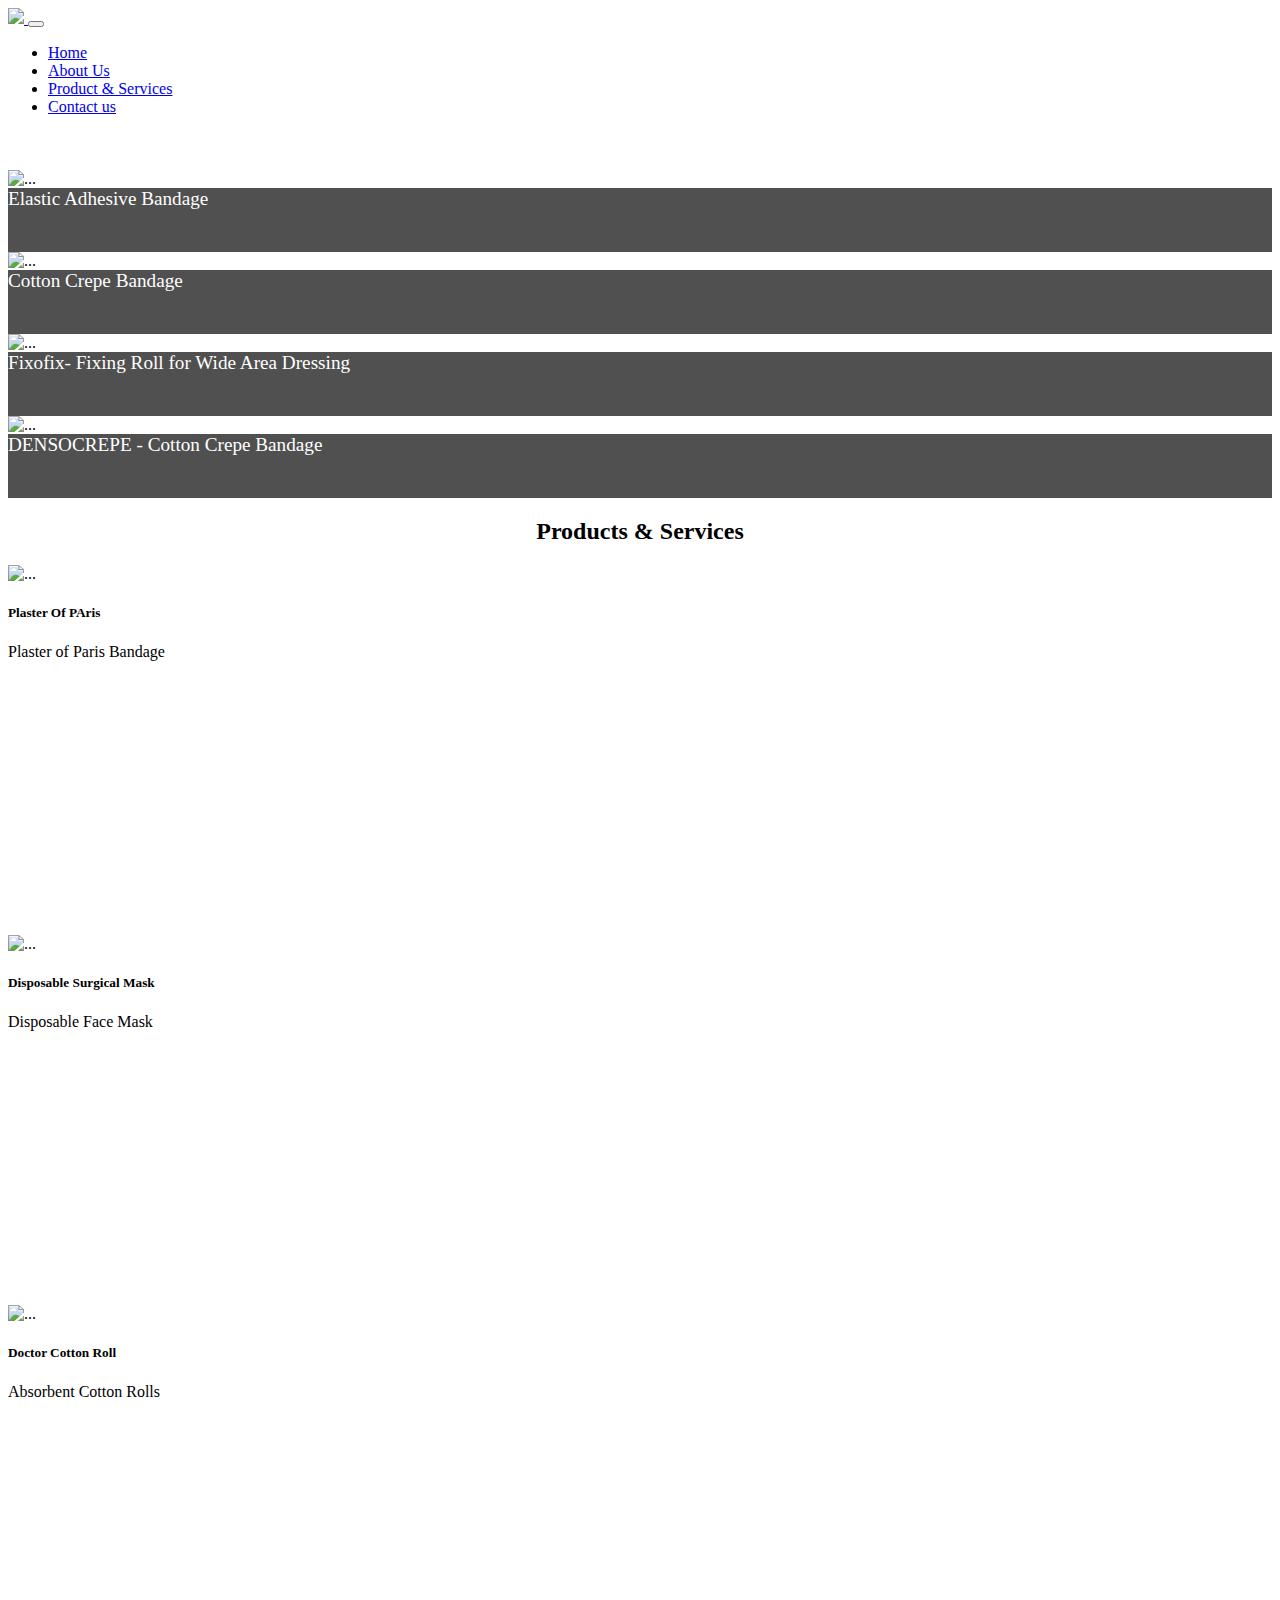
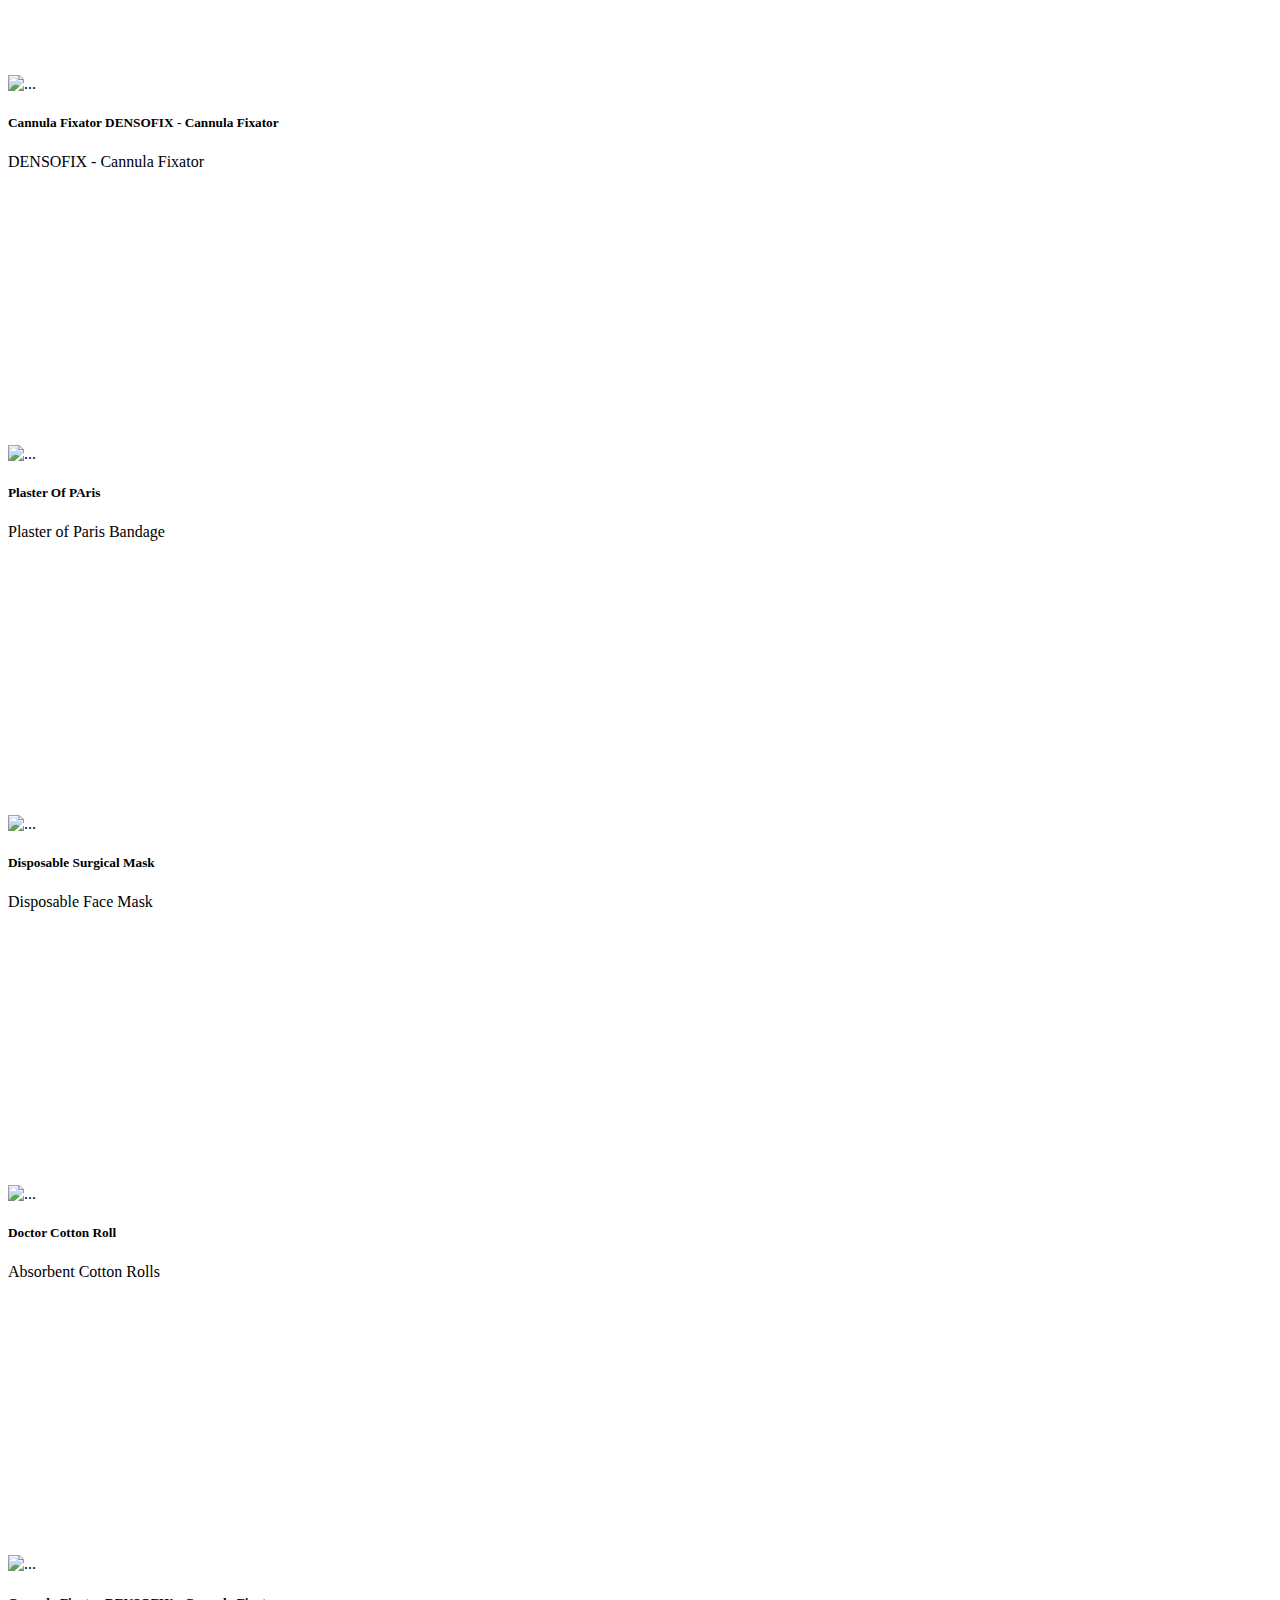
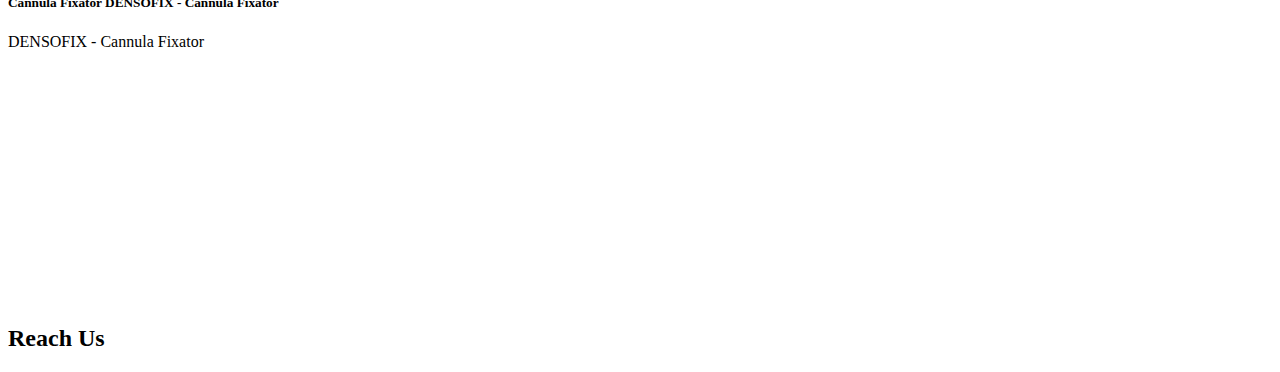
==== index.html @ 07b503d2 "added codes" ====
<!DOCTYPE html>
<html lang="en">
  <head>
    <meta charset="UTF-8" />
    <meta name="viewport" content="width=device-width, initial-scale=1.0" />
    <title>Medical</title>
    <link rel="stylesheet" href="style.css" />
    <link
      href="https://cdn.jsdelivr.net/npm/bootstrap@5.0.0-beta1/dist/css/bootstrap.min.css"
      rel="stylesheet"
      integrity="sha384-giJF6kkoqNQ00vy+HMDP7azOuL0xtbfIcaT9wjKHr8RbDVddVHyTfAAsrekwKmP1"
      crossorigin="anonymous"
    />
    <link
      rel="stylesheet"
      href="https://cdn.jsdelivr.net/bxslider/4.2.12/jquery.bxslider.css"
    />
  </head>
  <body>
    <!-- navbar -->
    <nav class="navbar navbar-expand-lg navbar-light bg-light">
      <div class="container">
        <a class="navbar-brand" href="index.html">
          <img class="hlogo" src="/" />
        </a>
        <button
          class="navbar-toggler"
          type="button"
          data-bs-toggle="collapse"
          data-bs-target="#navbarSupportedContent"
          aria-controls="navbarSupportedContent"
          aria-expanded="false"
          aria-label="Toggle navigation"
        >
          <span class="navbar-toggler-icon"></span>
        </button>
        <div class="collapse navbar-collapse" id="navbarSupportedContent">
          <ul class="navbar-nav ms-auto mb-2 mb-lg-0">
            <li class="nav-item">
              <a class="nav-link active" aria-current="page" href="/">Home</a>
            </li>
            <li class="nav-item">
              <a class="nav-link" href="/">About Us</a>
            </li>
            <li class="nav-item dropdown">
              <a class="nav-link" href="#product">Product & Services </a>
            </li>
            <li class="nav-item">
              <a class="nav-link" href="#contact">Contact us</a>
            </li>
          </ul>
        </div>
      </div>
    </nav>
    <!-- slider -->
    <div class="container" id="con">
      <div class="row">
        <div class="slider">
          <div class="col-md-3 col-sm-12 col-xs-12">
            <div class="card">
              <img
                src="https://5.imimg.com/data5/SELLER/Default/2021/1/VA/UY/ZI/47030509/plaster-of-paris-bandage-250x250.jpg"
                class="card-img-top"
                alt="..."
              />

              <div class="card-footer">
                <small class="text-muted" style="color: #fff !important"
                  >Elastic Adhesive Bandage
                </small>
              </div>
            </div>
          </div>
          <div class="col-md-3 col-sm-12 col-xs-12">
            <div class="card">
              <img
                src="https://5.imimg.com/data5/SELLER/Default/2021/1/SD/XD/UU/47030509/densogrip-adhesive-tape-doctor-tape--250x250.jpg"
                class="card-img-top"
                alt="..."
              />

              <div class="card-footer">
                <small class="text-muted" style="color: #fff !important"
                  >Cotton Crepe Bandage
                </small>
              </div>
            </div>
          </div>

          <div class="col-md-3 col-sm-12 col-xs-12">
            <div class="card">
              <img
                src="https://5.imimg.com/data5/SELLER/Default/2021/1/NA/JA/JC/47030509/densopore-250x250.jpg"
                class="card-img-top"
                alt="..."
              />

              <div class="card-footer">
                <small class="text-muted" style="color: #fff !important"
                  >Fixofix- Fixing Roll for Wide Area Dressing
                </small>
              </div>
            </div>
          </div>
          <div class="col-md-3 col-sm-12 col-xs-12">
            <div class="card">
              <img
                src="https://5.imimg.com/data5/SELLER/Default/2021/1/OQ/NN/YR/47030509/fixofix-250x250.png"
                class="card-img-top"
                alt="..."
              />
              <div class="card-footer">
                <small class="text-muted" style="color: #fff !important"
                  >DENSOCREPE - Cotton Crepe Bandage
                </small>
              </div>
            </div>
          </div>
        </div>
      </div>
    </div>
    <!-- about -->
    <!-- product & Services -->
    <section class="conman-div-odd" id="product">
      <div class="container">
        <div class="row">
          <header>
            <h2>Products & Services</h2>
          </header>
          <div class="col-md-12">
            <div class="row product-home12-warp">
              <div class="col-xs-12 col-sm-6 col-md-3 col-lg-3">
                <div class="card">
                  <img
                    src="https://5.imimg.com/data5/SELLER/Default/2021/1/VA/UY/ZI/47030509/plaster-of-paris-bandage-250x250.jpg"
                    class="card-img-top"
                    alt="..."
                  />
                  <div class="card-body">
                    <h5 class="card-title">Plaster Of PAris</h5>
                    <p class="card-text">Plaster of Paris Bandage</p>
                  </div>
                </div>
              </div>
              <div class="col-xs-12 col-sm-6 col-md-3 col-lg-3">
                <div class="card">
                  <img
                    src="https://5.imimg.com/data5/AU/VN/ZL/SELLER-47030509/3-ply-disposable-face-mask-250x250.jpg"
                    class="card-img-top"
                    alt="..."
                  />
                  <div class="card-body">
                    <h5 class="card-title">Disposable Surgical Mask</h5>
                    <p class="card-text">Disposable Face Mask</p>
                  </div>
                </div>
              </div>
              <div class="col-xs-12 col-sm-6 col-md-3 col-lg-3">
                <div class="card">
                  <img
                    src="https://5.imimg.com/data5/QG/ER/ZD/SELLER-47030509/absorbent-cotton-rolls-250x250.png"
                    class="card-img-top"
                    alt="..."
                  />
                  <div class="card-body">
                    <h5 class="card-title">Doctor Cotton Roll</h5>
                    <p class="card-text">Absorbent Cotton Rolls</p>
                  </div>
                </div>
              </div>
              <div class="col-xs-12 col-sm-6 col-md-3 col-lg-3">
                <div class="card">
                  <img
                    src="https://5.imimg.com/data5/SELLER/Default/2021/1/LV/CB/AE/47030509/cannula-250x250.jpg"
                    class="card-img-top"
                    alt="..."
                  />
                  <div class="card-body">
                    <h5 class="card-title">
                      Cannula Fixator DENSOFIX - Cannula Fixator
                    </h5>
                    <p class="card-text">DENSOFIX - Cannula Fixator</p>
                  </div>
                </div>
              </div>
            </div>
          </div>
          <div class="col-md-12">
            <div class="row product-home12-warp">
              <div class="col-xs-12 col-sm-6 col-md-3 col-lg-3">
                <div class="card">
                  <img
                    src="https://5.imimg.com/data5/SELLER/Default/2021/1/VA/UY/ZI/47030509/plaster-of-paris-bandage-250x250.jpg"
                    class="card-img-top"
                    alt="..."
                  />
                  <div class="card-body">
                    <h5 class="card-title">Plaster Of PAris</h5>
                    <p class="card-text">Plaster of Paris Bandage</p>
                  </div>
                </div>
              </div>
              <div class="col-xs-12 col-sm-6 col-md-3 col-lg-3">
                <div class="card">
                  <img
                    src="https://5.imimg.com/data5/AU/VN/ZL/SELLER-47030509/3-ply-disposable-face-mask-250x250.jpg"
                    class="card-img-top"
                    alt="..."
                  />
                  <div class="card-body">
                    <h5 class="card-title">Disposable Surgical Mask</h5>
                    <p class="card-text">Disposable Face Mask</p>
                  </div>
                </div>
              </div>
              <div class="col-xs-12 col-sm-6 col-md-3 col-lg-3">
                <div class="card">
                  <img
                    src="https://5.imimg.com/data5/QG/ER/ZD/SELLER-47030509/absorbent-cotton-rolls-250x250.png"
                    class="card-img-top"
                    alt="..."
                  />
                  <div class="card-body">
                    <h5 class="card-title">Doctor Cotton Roll</h5>
                    <p class="card-text">Absorbent Cotton Rolls</p>
                  </div>
                </div>
              </div>
              <div class="col-xs-12 col-sm-6 col-md-3 col-lg-3">
                <div class="card">
                  <img
                    src="https://5.imimg.com/data5/SELLER/Default/2021/1/LV/CB/AE/47030509/cannula-250x250.jpg"
                    class="card-img-top"
                    alt="..."
                  />
                  <div class="card-body">
                    <h5 class="card-title">
                      Cannula Fixator DENSOFIX - Cannula Fixator
                    </h5>
                    <p class="card-text">DENSOFIX - Cannula Fixator</p>
                  </div>
                </div>
              </div>
            </div>
          </div>
        </div>
      </div>
    </section>
    <!-- address -->
    <div class="container" id="contact">
      <div class="row">
        <div class="col-md-6">
          <div class="address">
            <h2>Reach Us</h2>
          </div>
        </div>
        <div class="col-md-6"></div>
      </div>
    </div>
    <!-- javascript -->
    <script src="https://ajax.googleapis.com/ajax/libs/jquery/3.5.1/jquery.min.js"></script>
    <script
      src="https://cdn.jsdelivr.net/npm/bootstrap@5.0.0-beta1/dist/js/bootstrap.bundle.min.js"
      integrity="sha384-ygbV9kiqUc6oa4msXn9868pTtWMgiQaeYH7/t7LECLbyPA2x65Kgf80OJFdroafW"
      crossorigin="anonymous"
    ></script>
    <script src="https://cdn.jsdelivr.net/bxslider/4.2.12/jquery.bxslider.min.js"></script>
    <script>
      $(document).ready(function () {
        $(".slider").bxSlider({
          auto: false,
          pager: false,
          maxSlides: 4,
          slideWidth: 400,
          moveSlides: 1,
          minSlides: 4,
        });
      });
    </script>
  </body>
</html>
---- style.css ----
.card img {
  height: 240px;
}
#con {
  margin-top: 54px;
}
.card-footer {
  background-color: rgba(51, 51, 51, 0.86) !important;
  right: 1px;
  left: 0;
  color: #fff !important;
}
.card-footer {
  height: 4rem;
  width: auto;
}
.text-muted {
  color: #fff !important;
  font-size: 1.2rem;
  text-align: center;
  margin: auto;
}
.slider {
  margin: 20px 0 0 0;
}
.conman-div-odd .card img {
  height: 240px;
}
.conman-div-odd .card {
  height: 350px;
  margin: 20px 0;
}
header h2 {
  text-align: center;
}
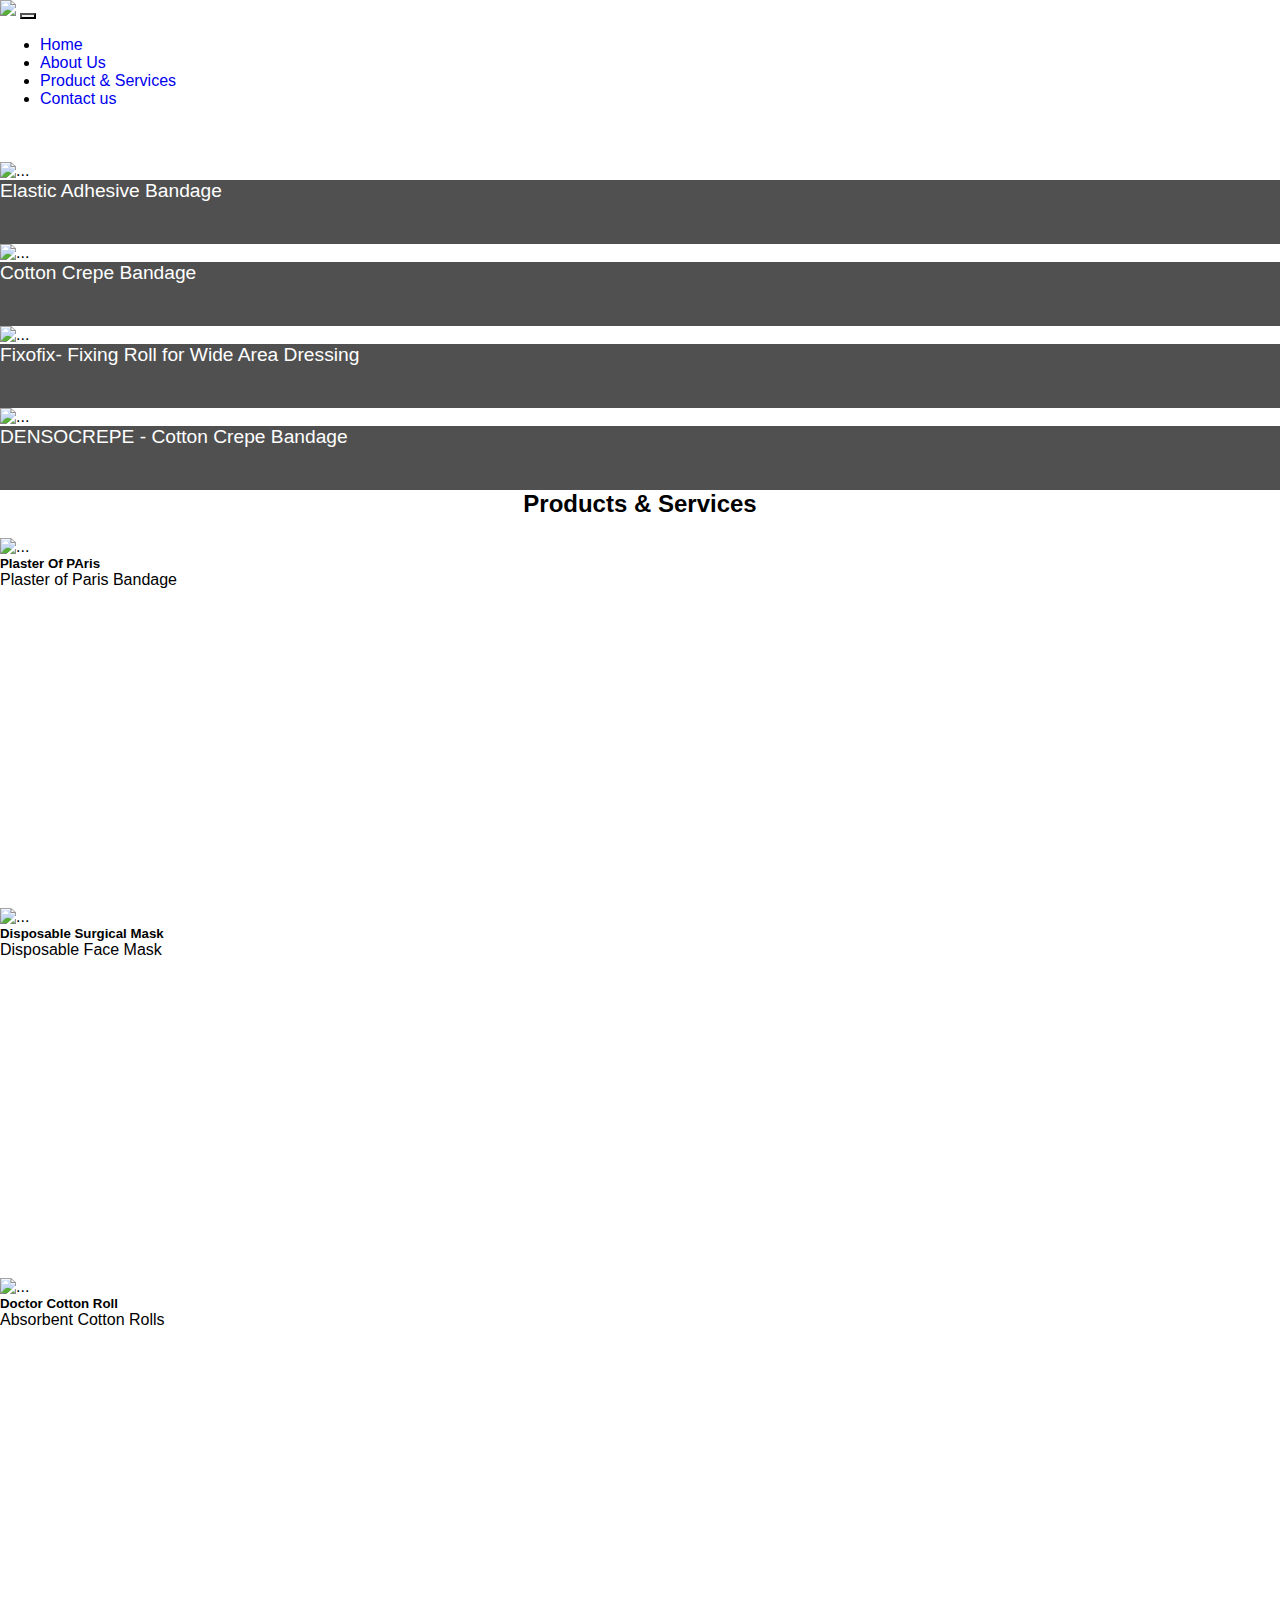
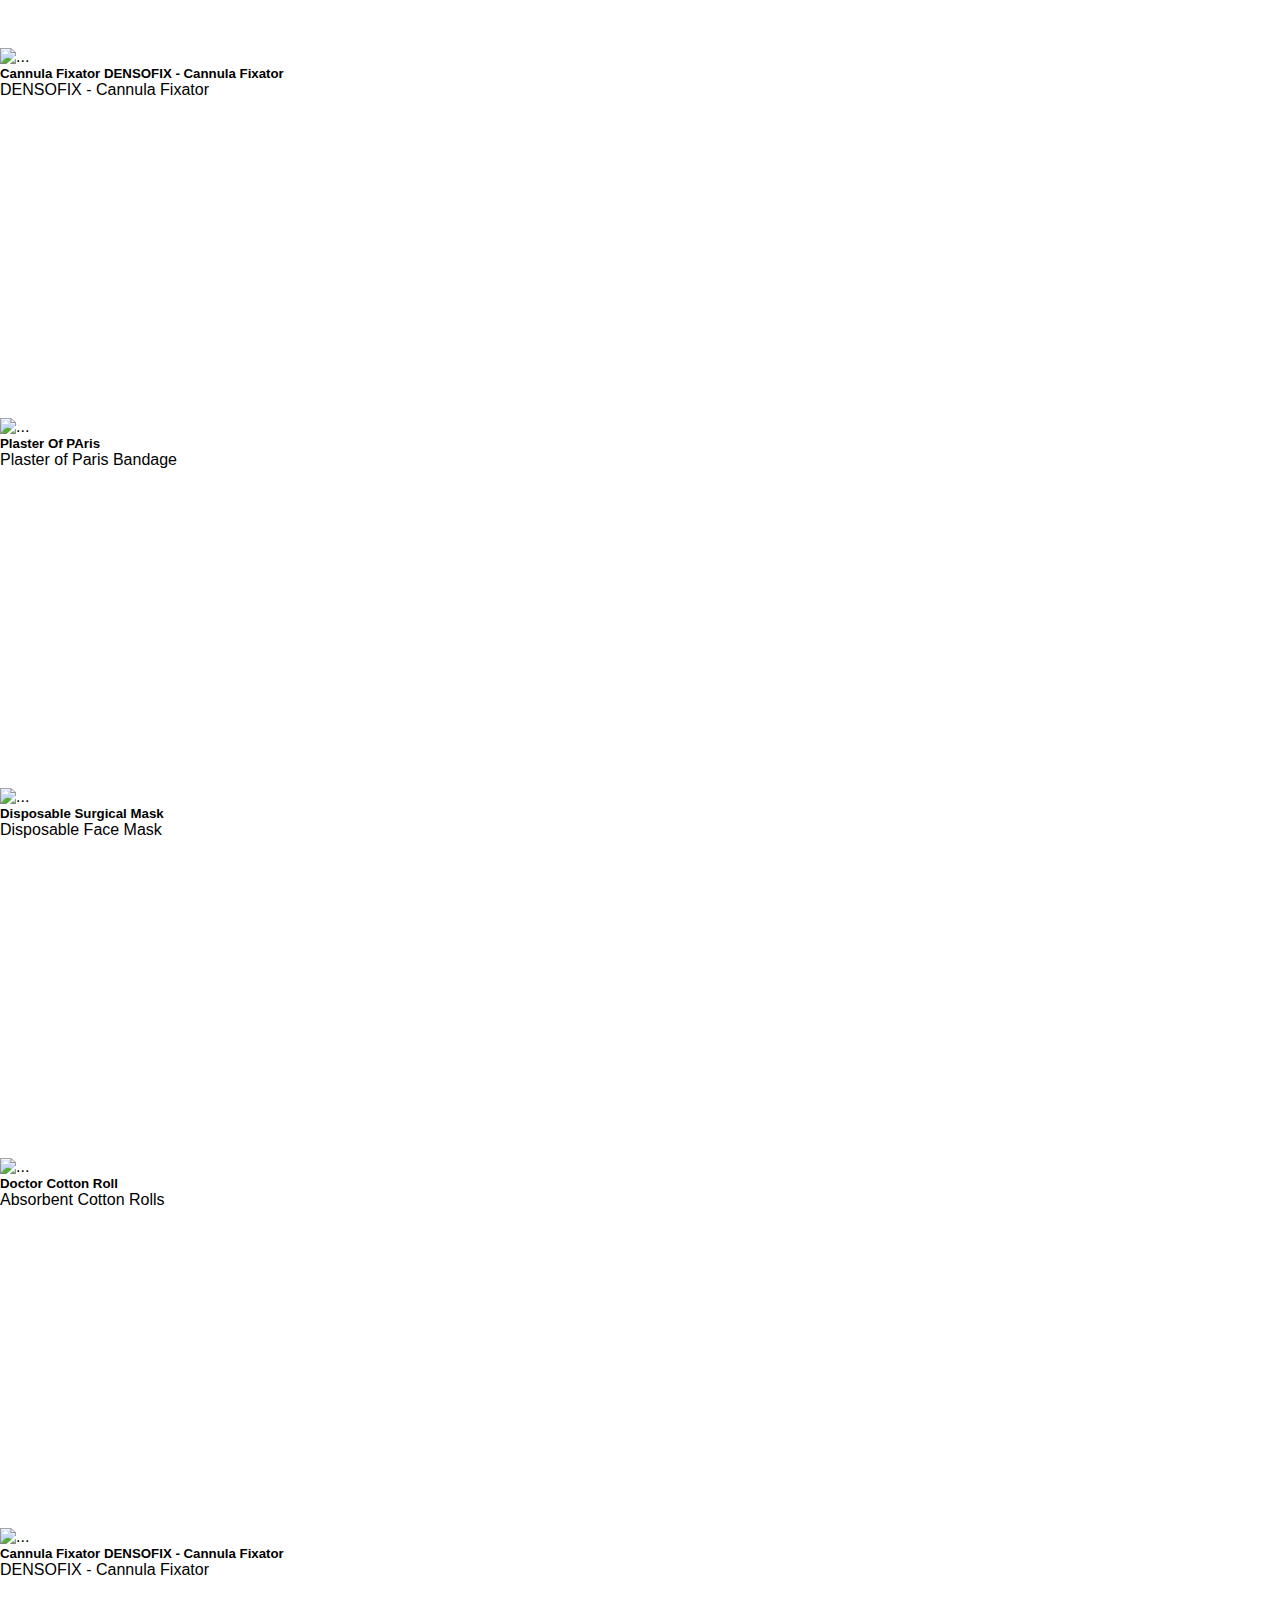
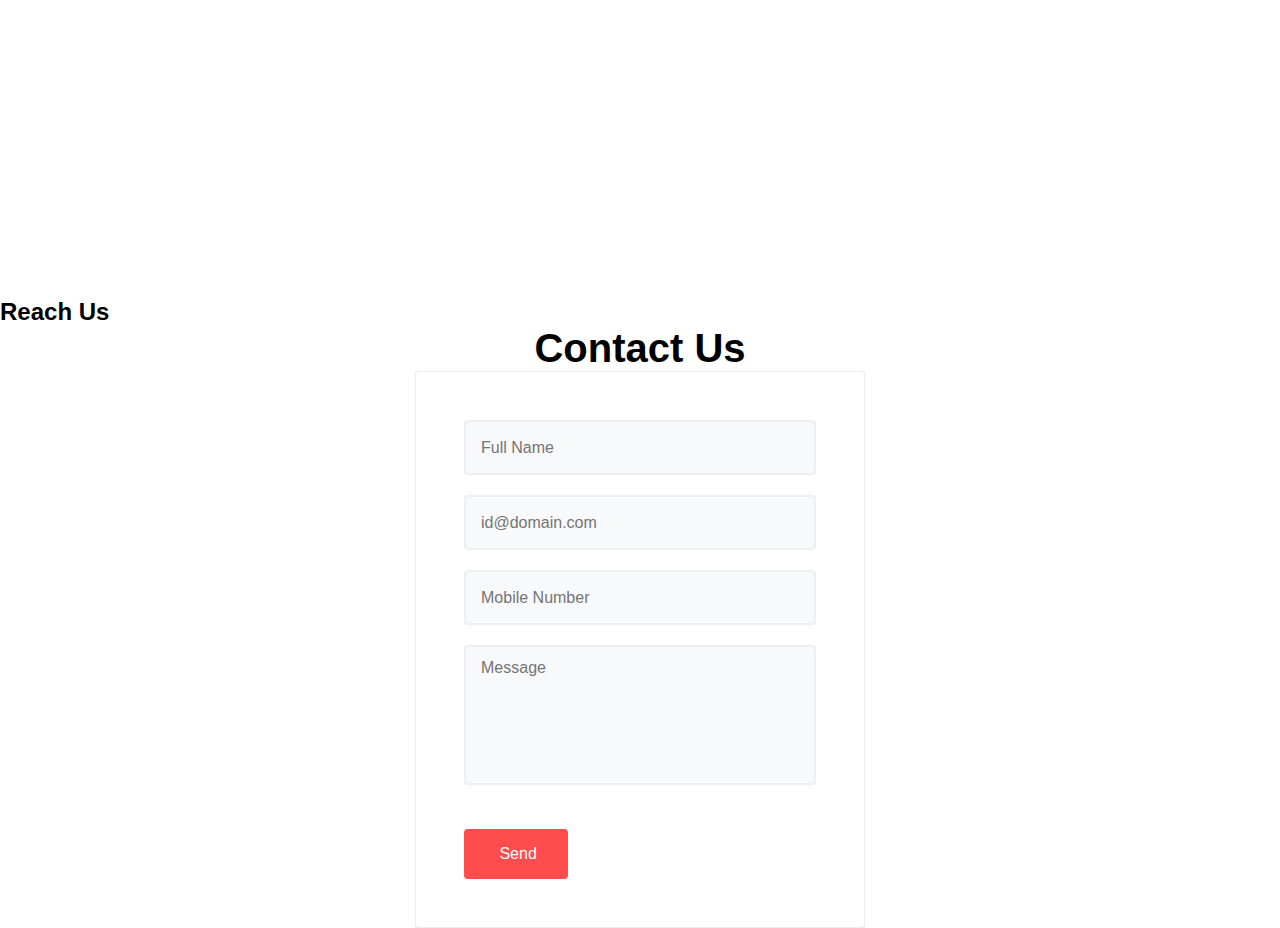
==== commit 6ad9f06c: "added codes" ====
--- a/index.html
+++ b/index.html
@@ -5,6 +5,7 @@
     <meta name="viewport" content="width=device-width, initial-scale=1.0" />
     <title>Medical</title>
     <link rel="stylesheet" href="style.css" />
+    <link rel="stylesheet" href="trial.css" />
     <link
       href="https://cdn.jsdelivr.net/npm/bootstrap@5.0.0-beta1/dist/css/bootstrap.min.css"
       rel="stylesheet"
@@ -254,10 +255,78 @@
             <h2>Reach Us</h2>
           </div>
         </div>
-        <div class="col-md-6"></div>
+        <div class="col-md-6">
+          <div class="wrapper">
+            <div class="text-center">
+              <h1 style="font-size: 40px">Contact Us</h1>
+            </div>
+            <!-- Update the action url -->
+            <div class="contact-form" style="max-width: 450px; margin: 0 auto">
+              <div class="form-mid">
+                <form
+                  class="gform"
+                  action="https://script.google.com/macros/s/AKfycbzcM_Zb_RGGcsLm6_1K1Kgloyi2bMAq6_5pCkaGNSPc7gDwzG96eyA2/exec"
+                  method="post"
+                >
+                  <div class="form-elements">
+                    <div class="field">
+                      <input
+                        type="text"
+                        placeholder="Full Name"
+                        size="50"
+                        maxlength="200"
+                        name="name"
+                        required
+                      />
+                    </div>
+                    <div class="field">
+                      <input
+                        type="text"
+                        placeholder="id@domain.com"
+                        size="50"
+                        maxlength="200"
+                        name="email"
+                        required
+                      />
+                    </div>
+                    <div class="field">
+                      <input
+                        type="number"
+                        placeholder="Mobile Number"
+                        size="0"
+                        maxlength="200"
+                        name="number"
+                        required
+                      />
+                    </div>
+                    <div class="field">
+                      <textarea
+                        cols="50"
+                        rows="2"
+                        placeholder="Message"
+                        name="message"
+                      ></textarea>
+                    </div>
+                  </div>
+                  <button
+                    class="button-success pure-button button-xlarge btn-contact"
+                  >
+                    <i class="fa fa-paper-plane"></i>&nbsp;Send
+                  </button>
+
+                  <div class="thankyou_message" style="display: none">
+                    <h3><em>Thanks</em> for contacting us!</h3>
+                    <h3>We will get back to you soon!</h3>
+                  </div>
+                </form>
+              </div>
+            </div>
+          </div>
+        </div>
       </div>
     </div>
     <!-- javascript -->
+    <script data-cfasync="false" src="form-submission-handler.js"></script>
     <script src="https://ajax.googleapis.com/ajax/libs/jquery/3.5.1/jquery.min.js"></script>
     <script
       src="https://cdn.jsdelivr.net/npm/bootstrap@5.0.0-beta1/dist/js/bootstrap.bundle.min.js"
--- a/trial.css
+++ b/trial.css
@@ -0,0 +1,225 @@
+/* freetrials */
+body,
+html {
+  margin: 0;
+  padding: 0;
+  font-family: -apple-system, BlinkMacSystemFont, "Segoe UI", Roboto,
+    Oxygen-Sans, Ubuntu, Cantarell, "Helvetica Neue", sans-serif;
+}
+
+textarea {
+  font-family: -apple-system, BlinkMacSystemFont, "Segoe UI", Roboto,
+    Oxygen-Sans, Ubuntu, Cantarell, "Helvetica Neue", sans-serif;
+}
+
+* {
+  box-sizing: border-box;
+}
+
+.wrapper {
+  width: 100%;
+  padding-right: 15px;
+  padding-left: 15px;
+  margin-right: auto;
+  margin-left: auto;
+}
+
+@media (min-width: 576px) {
+  .wrapper {
+    max-width: 540px;
+  }
+}
+
+@media (min-width: 768px) {
+  .wrapper {
+    max-width: 720px;
+  }
+}
+
+@media (min-width: 992px) {
+  .wrapper {
+    max-width: 960px;
+  }
+}
+
+@media (min-width: 1200px) {
+  .wrapper {
+    max-width: 1140px;
+  }
+}
+
+.d-grid {
+  display: grid;
+}
+
+.text-center {
+  text-align: center;
+}
+
+.text-left {
+  text-align: left;
+}
+
+.text-right {
+  text-align: right;
+}
+
+button,
+select {
+  outline: none;
+  appearance: none;
+  -webkit-appearance: none;
+}
+
+button,
+.btn,
+select {
+  cursor: pointer;
+  font-family: -apple-system, BlinkMacSystemFont, "Segoe UI", Roboto,
+    Oxygen-Sans, Ubuntu, Cantarell, "Helvetica Neue", sans-serif;
+}
+
+a {
+  text-decoration: none;
+}
+
+iframe {
+  border: none;
+}
+
+h1,
+h2,
+h3,
+h4,
+h5,
+h6 {
+  margin: 0;
+  padding: 0;
+  font-family: -apple-system, BlinkMacSystemFont, "Segoe UI", Roboto,
+    Oxygen-Sans, Ubuntu, Cantarell, "Helvetica Neue", sans-serif;
+}
+
+p {
+  margin: 0;
+  padding: 0;
+}
+
+/* Section top bottom gap */
+.section-gap {
+  padding: 4.5rem 0;
+}
+
+@media screen and (max-width: 767px) {
+  .section-gap {
+    padding: 3.5rem 0;
+  }
+}
+
+@media screen and (max-width: 480px) {
+  .section-gap {
+    padding: 3rem 0;
+  }
+}
+
+/* / Section top bottom gap */
+
+/* title-styling */
+h3.global-title {
+  font-size: 40px;
+  line-height: 45px;
+  color: #16191e;
+  margin-bottom: 50px;
+  text-transform: capitalize;
+}
+
+@media screen and (max-width: 767px) {
+  h3.global-title {
+    font-size: 40px;
+    line-height: 45px;
+  }
+}
+
+@media screen and (max-width: 600px) {
+  h3.global-title {
+    font-size: 35px;
+    line-height: 40px;
+  }
+}
+
+@media screen and (max-width: 500px) {
+  h3.global-title {
+    font-size: 30px;
+    line-height: 35px;
+  }
+}
+
+/* / title-styling */
+/* simple contact form */
+.contact-form {
+  background: #eee;
+}
+
+.field {
+  margin-bottom: 20px;
+}
+
+.form-mid {
+  background: #fff;
+  padding: 3rem;
+  border: 1px solid #eee;
+  border-radius: 4px;
+}
+
+.form-mid form input,
+.form-mid form textarea {
+  background: #f8f9fa;
+  border: 2px solid rgba(216, 216, 216, 0.3);
+  color: #777;
+  font-size: 16px;
+  padding: 12px 15px;
+  width: 100%;
+  border-radius: 4px;
+  height: 55px;
+}
+
+.form-mid form textarea {
+  resize: none;
+  min-height: 140px;
+}
+
+.form-mid form input:focus,
+.form-mid form textarea:focus {
+  outline: none;
+  border: 2px solid #051b35;
+  background: #fff;
+  box-shadow: none;
+}
+
+button.btn-contact {
+  border: none;
+  font-size: 16px;
+  padding: 15px 30px;
+  margin: 20px auto 0;
+  color: #fff;
+  background: #ff4c4c;
+  border-color: #ff4c4c;
+  display: inline-block;
+  font-weight: 400;
+  text-align: center;
+  vertical-align: middle;
+  cursor: pointer;
+  -webkit-user-select: none;
+  -moz-user-select: none;
+  -ms-user-select: none;
+  user-select: none;
+  border: 1px solid transparent;
+  border-radius: 0.25rem;
+}
+
+@media (max-width: 568px) {
+  .form-mid {
+    padding: 1.5rem;
+  }
+}
+
+/* /simple contact form */
